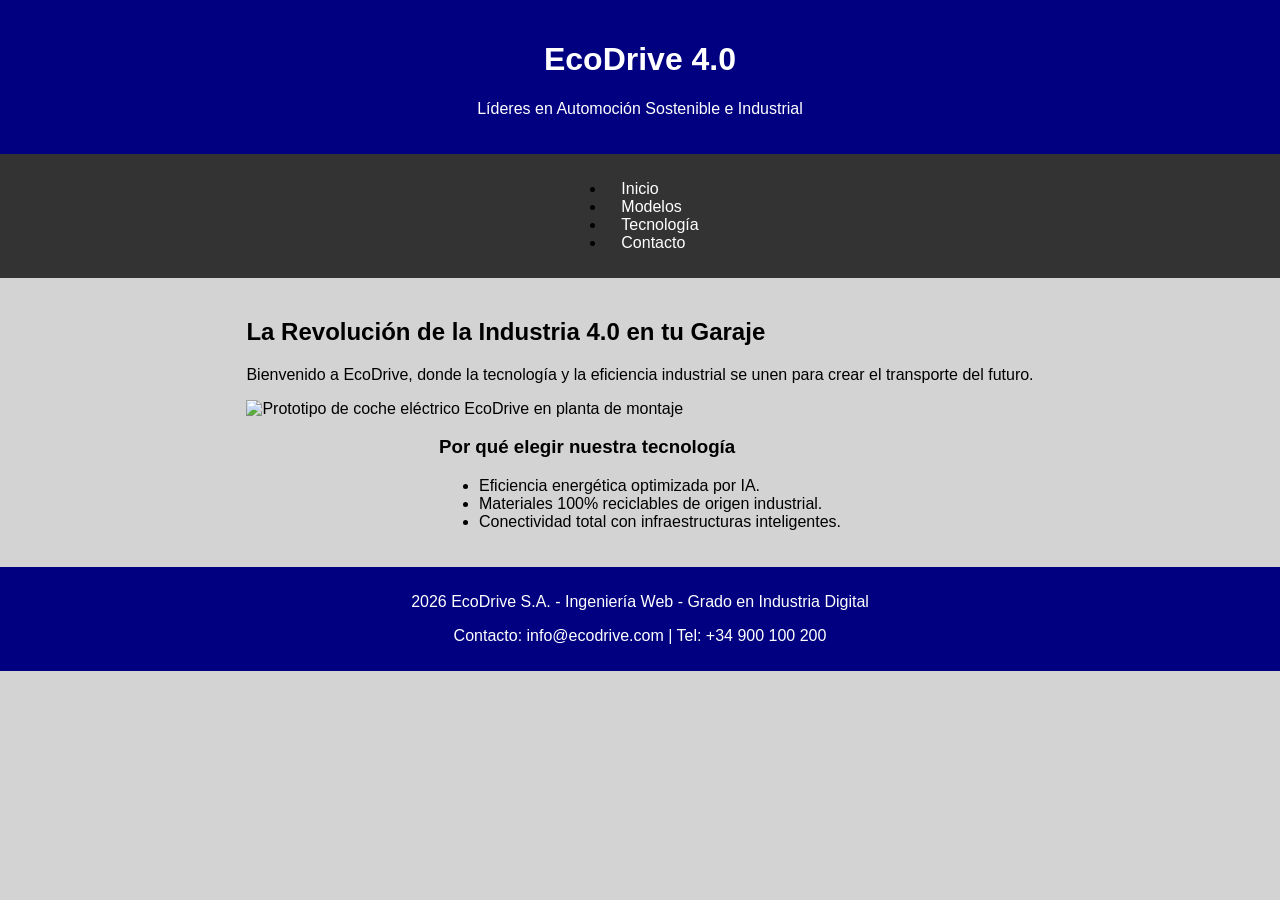
==== index.html @ 9abe7421 "corrección" ====
<!DOCTYPE html>
<html lang="es">
<head>
    <meta charset="UTF-8">
    <meta name="viewport" content="width=device-width, initial-scale=1.0">
    <title>EcoDrive | Movilidad Eléctrica Industrial</title>
    <link rel="stylesheet" href="estilos.css">
</head>
<body>

    <header>
        <h1>EcoDrive 4.0</h1>
        <p>Líderes en Automoción Sostenible e Industrial</p>
    </header>

    <nav>
        <ul>
            <li><a href="index.html">Inicio</a></li>
            <li><a href="modelos.html">Modelos</a></li>
            <li><a href="tocnologia.html">Tecnología</a></li>
            <li><a href="contacto.html">Contacto</a></li>
        </ul>
    </nav>

    <main>
        <section id="hero">
            <article>
                <h2>La Revolución de la Industria 4.0 en tu Garaje</h2>
                <p>Bienvenido a EcoDrive, donde la tecnología y la eficiencia industrial se unen para crear el transporte del futuro.</p>
                <img src="images/coche-principal.jpg" alt="Prototipo de coche eléctrico EcoDrive en planta de montaje" width="800">
            </article>
        </section>

        <section id="caracteristicas">
            <h3>Por qué elegir nuestra tecnología</h3>
            <ul>
                <li>Eficiencia energética optimizada por IA.</li>
                <li>Materiales 100% reciclables de origen industrial.</li>
                <li>Conectividad total con infraestructuras inteligentes.</li>
            </ul>
        </section>
    </main>

    <footer>
        <p>2026 EcoDrive S.A. - Ingeniería Web - Grado en Industria Digital</p>
        <p>Contacto: info@ecodrive.com | Tel: +34 900 100 200</p>
    </footer>

    <script src="js/script.js"></script>
</body>
</html>
---- estilos.css ----
body {
    background-color: lightgray;
    font-family: Arial, sans-serif;
    margin: 0;
}

header {
    background-color: navy;
    color: white;
    text-align: center;
    padding: 20px;
}

nav {
    display: flex;
    justify-content: center;
    background-color: #333;
    padding: 10px;
}

nav a {
    color: white;
    margin: 0 15px;
    text-decoration: none;
}

main {
    display: flex;
    flex-direction: column;
    align-items: center;
    padding: 20px;
}

table {
    background-color: white;
    border: 2px solid black;
    width: 80%;
}

form {
    display: flex;
    flex-direction: column;
    width: 300px;
    background-color: white;
    padding: 20px;
    border: 1px solid gray;
}

footer {
    text-align: center;
    padding: 10px;
    background-color: navy;
    color: white;
}

.tarjetas-tecnicas {
    display: flex;
    gap: 20px;
    margin-top: 20px;
}

.tarjetas-tecnicas article {
    background-color: white;
    padding: 15px;
    border: 1px solid #a4a4a4;
    flex: 1;
}
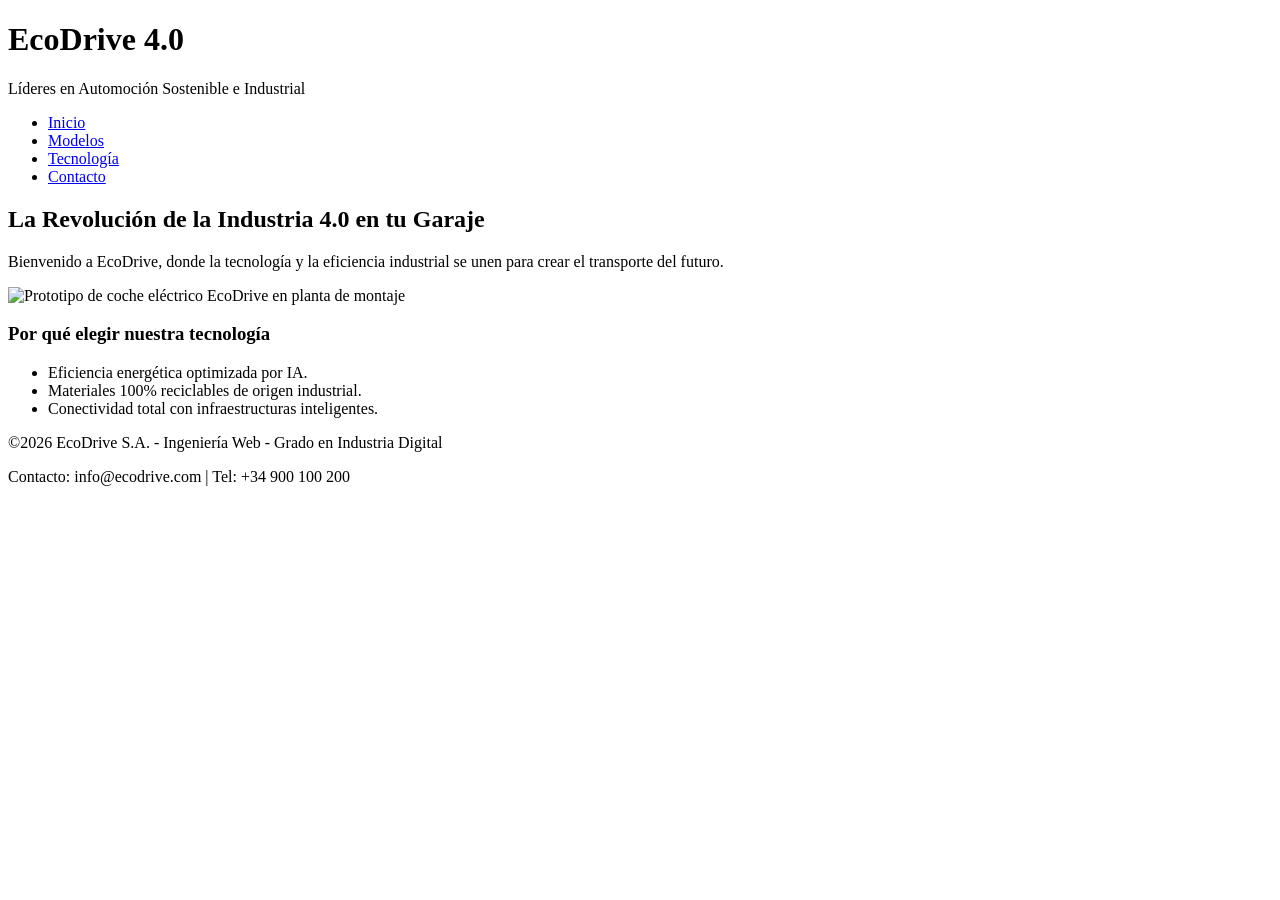
==== commit 833acb54: "Inicio" ====
--- a/index.html
+++ b/index.html
@@ -4,7 +4,7 @@
     <meta charset="UTF-8">
     <meta name="viewport" content="width=device-width, initial-scale=1.0">
     <title>EcoDrive | Movilidad Eléctrica Industrial</title>
-    <link rel="stylesheet" href="estilos.css">
+    <link rel="stylesheet" href="carpeta_css/estilos.css">
 </head>
 <body>
 
@@ -42,7 +42,7 @@
     </main>
 
     <footer>
-        <p>2026 EcoDrive S.A. - Ingeniería Web - Grado en Industria Digital</p>
+        <p>©2026 EcoDrive S.A. - Ingeniería Web - Grado en Industria Digital</p>
         <p>Contacto: info@ecodrive.com | Tel: +34 900 100 200</p>
     </footer>
 
